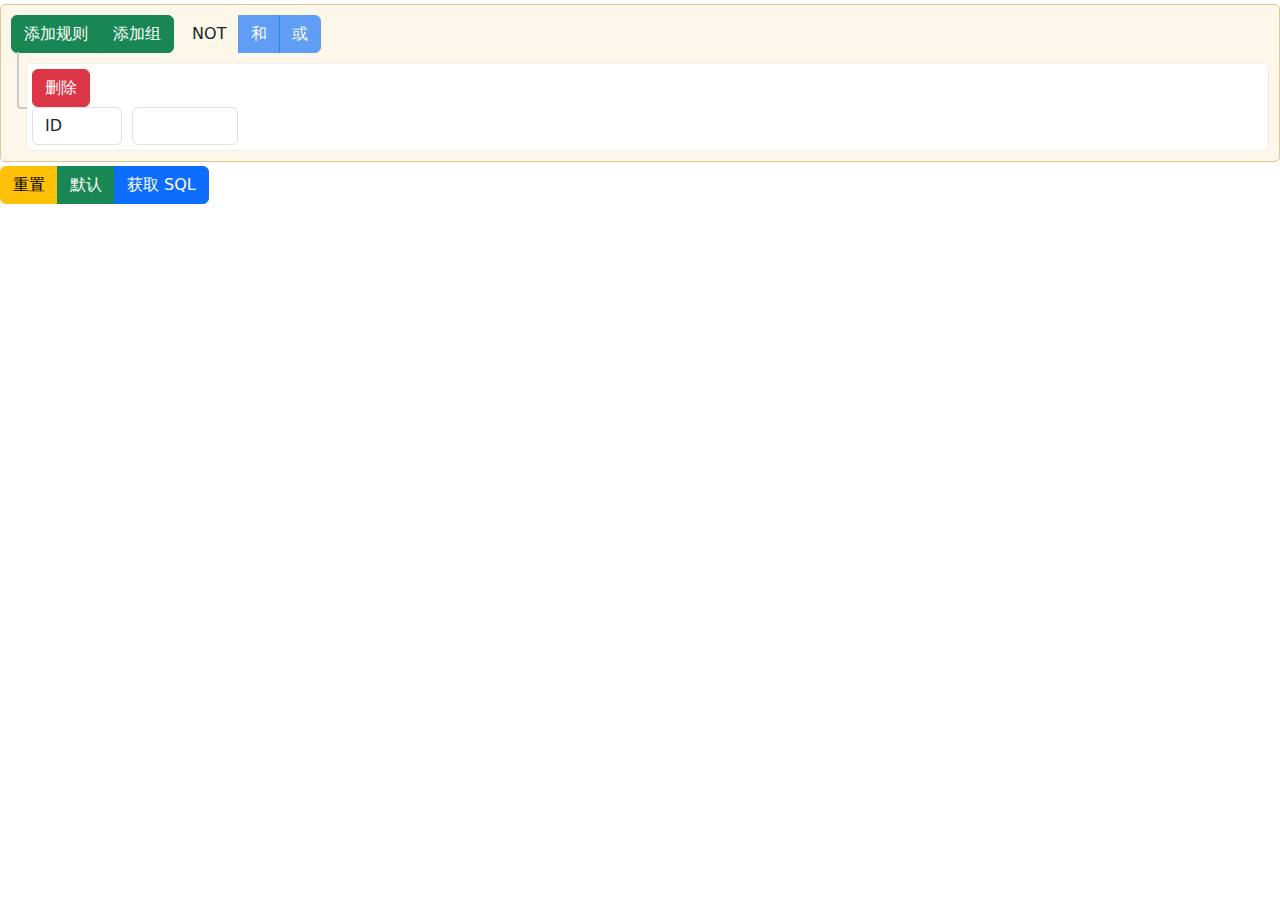
==== demo/QueryBuilder/base/index.html @ 5d13feeb "gx" ====
<!DOCTYPE html>
<html lang="en">
<head>
    <meta charset="UTF-8">
    <meta name="viewport" content="width=device-width, initial-scale=1.0">
    <title>Document</title>
    <script src="../staic/js/jquery-3.7.0.js"></script>
    <script src="../staic/js/1.0.0_jquery-extendext.js"></script>
    <script src="../staic/js/doT.js"></script>
    <link rel="stylesheet" href="../staic/css/query-builder.default.min.css">
    <script src="../staic/js/query-builder.min.js"></script>
    <link rel="stylesheet" href="../staic/css/bootstrap.min.css">
    <script src="../staic/js/bootstrap.min.js"></script>
    <script src="../staic/js/query-builder.zh-CN.js"></script>
    <script src="../staic/js/sql-parser.js"></script>
    <script src="../staic/js/moment.min.js"></script>
</head>
<body>
    <div id="builder-basic" class="query-builder form-inline"></div>

    <div class="btn-group">
        <button id="btn-reset" class="btn btn-warning reset" data-target="basic">重置</button>
        <button id="btn-set" class="btn btn-success set-json" data-target="basic">默认</button>
        <button id="btn-get-sql" class="btn btn-primary parse-json" data-target="basic">获取 SQL</button>
    </div>
    <div id="builder-rule"></div>
    <!-- <script src="index.js"></script> -->
    <script>
        var rules_basic = {
            condition: 'AND',
            rules: [{
                id: 'id',
                operator: 'is_not_null'
            }]
        };

        $('#builder-basic').queryBuilder({
            plugins: [
                'bt-tooltip-errors',
                'not-group'
            ],
            
            filters: [{
                    id: 'id',
                    label: 'ID',
                    type: 'integer',
                    operators: ['equal', 'not_equal', 'less', 'less_or_equal', 'greater', 'greater_or_equal', 'in', 'not_in']
                }, {
                    id: 'userId',
                    label: '用户ID',
                    type: 'integer',
                    operators: ['equal', 'not_equal', 'less', 'less_or_equal', 'greater', 'greater_or_equal', 'in', 'not_in']
                }, {
                    id: 'name',
                    label: '名称',
                    type: 'string',
                    operators: ['equal', 'not_equal', 'contains', 'not_contains', 'starts_with', 'ends_with']
                }, {
                    id: 'create_time',
                    label: '创建时间',
                    type: 'date',
                    operators: ['between', 'not_between', 'less', 'less_or_equal', 'greater', 'greater_or_equal', 'is_null', 'is_not_null'],
                    validation: {
                    format: 'yyyy-mm-dd hh:ii:ss'
                }
                }, {
                    id: 'type',
                    label: '类型',
                    type: 'integer',
                    input: 'select',
                    values: {
                        0: '类型1',
                        1: '类型2'
                    },
                    operators: ['equal', 'not_equal']
            }],

            rules: rules_basic
        });

        $('#btn-reset').on('click', function() {
        $('#builder-basic').queryBuilder('reset');
        });

        $('#btn-set').on('click', function() {
        $('#builder-basic').queryBuilder('setRules', rules_basic);
        });


        $('#btn-get-sql').on('click', function() {
            var result = $('#builder-basic').queryBuilder('getSQL', null);
            alert(result.sql);
        });
    </script>

</body>
</html>
---- demo/QueryBuilder/staic/css/query-builder.default.min.css ----
/*!
 * jQuery QueryBuilder 2.6.2
 * Copyright 2014-2021 Damien "Mistic" Sorel (http://www.strangeplanet.fr)
 * Licensed under MIT (https://opensource.org/licenses/MIT)
 */
.query-builder .rule-container,.query-builder .rule-placeholder,.query-builder .rules-group-container{position:relative;margin:4px 0;border-radius:5px;padding:5px;border:1px solid #eee;background:rgba(255,255,255,.9)}.query-builder .drag-handle,.query-builder .error-container,.query-builder .rule-container .rule-filter-container,.query-builder .rule-container .rule-operator-container,.query-builder .rule-container .rule-value-container{display:inline-block;margin:0 5px 0 0;vertical-align:middle}.query-builder .rules-group-container{padding:10px;padding-bottom:6px;border:1px solid #dcc896;background:rgba(250,240,210,.5)}.query-builder .rules-group-header{margin-bottom:10px}.query-builder .rules-group-header .group-conditions .btn.readonly:not(.active),.query-builder .rules-group-header .group-conditions input[name$='_cond']{border:0;clip:rect(0 0 0 0);height:1px;margin:-1px;overflow:hidden;padding:0;position:absolute;width:1px;white-space:nowrap}.query-builder .rules-group-header .group-conditions .btn.readonly{border-radius:3px}.query-builder .rules-list{list-style:none;padding:0 0 0 15px;margin:0}.query-builder .rule-value-container{border-left:1px solid #ddd;padding-left:5px}.query-builder .rule-value-container label{margin-bottom:0;font-weight:400}.query-builder .rule-value-container label.block{display:block}.query-builder .rule-value-container input[type=number],.query-builder .rule-value-container input[type=text],.query-builder .rule-value-container select{padding:1px}.query-builder .error-container{display:none;cursor:help;color:red}.query-builder .has-error{background-color:#fdd;border-color:#f99}.query-builder .has-error .error-container{display:inline-block!important}.query-builder .rules-list>::after,.query-builder .rules-list>::before{content:'';position:absolute;left:-10px;width:10px;height:calc(50% + 4px);border-color:#ccc;border-style:solid}.query-builder .rules-list>::before{top:-4px;border-width:0 0 2px 2px}.query-builder .rules-list>::after{top:50%;border-width:0 0 0 2px}.query-builder .rules-list>:first-child::before{top:-12px;height:calc(50% + 14px)}.query-builder .rules-list>:last-child::before{border-radius:0 0 0 4px}.query-builder .rules-list>:last-child::after{display:none}.query-builder.bt-checkbox-glyphicons .checkbox input[type=checkbox]:checked+label::after{font-family:'Glyphicons Halflings';content:'\e013'}.query-builder.bt-checkbox-glyphicons .checkbox label::after{padding-left:4px;padding-top:2px;font-size:9px}.query-builder .error-container+.tooltip .tooltip-inner{color:#f99!important}.query-builder p.filter-description{margin:5px 0 0 0;background:#d9edf7;border:1px solid #bce8f1;color:#31708f;border-radius:5px;padding:2.5px 5px;font-size:.8em}.query-builder .rules-group-header [data-invert]{margin-left:5px}.query-builder .drag-handle{cursor:move;vertical-align:middle;margin-left:5px}.query-builder .dragging{position:fixed;opacity:.5;z-index:100}.query-builder .dragging::after,.query-builder .dragging::before{display:none}.query-builder .rule-placeholder{border:1px dashed #bbb;opacity:.7}
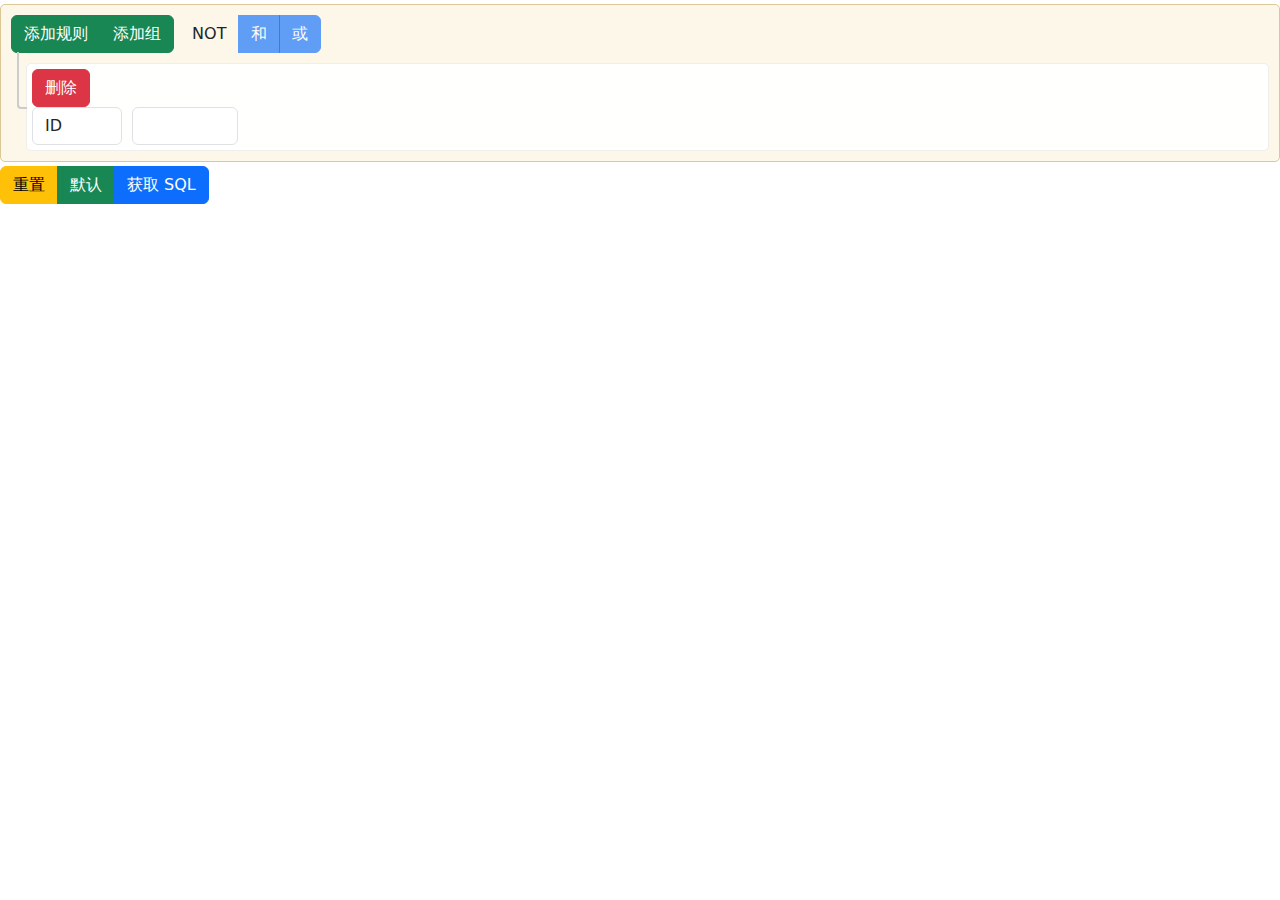
==== commit b74aaa34: "gx" ====
--- a/demo/QueryBuilder/base/index.html
+++ b/demo/QueryBuilder/base/index.html
@@ -14,6 +14,7 @@
     <script src="../staic/js/query-builder.zh-CN.js"></script>
     <script src="../staic/js/sql-parser.js"></script>
     <script src="../staic/js/moment.min.js"></script>
+    
 </head>
 <body>
     <div id="builder-basic" class="query-builder form-inline"></div>
@@ -90,6 +91,7 @@
         $('#btn-get-sql').on('click', function() {
             var result = $('#builder-basic').queryBuilder('getSQL', null);
             alert(result.sql);
+            
         });
     </script>
 
